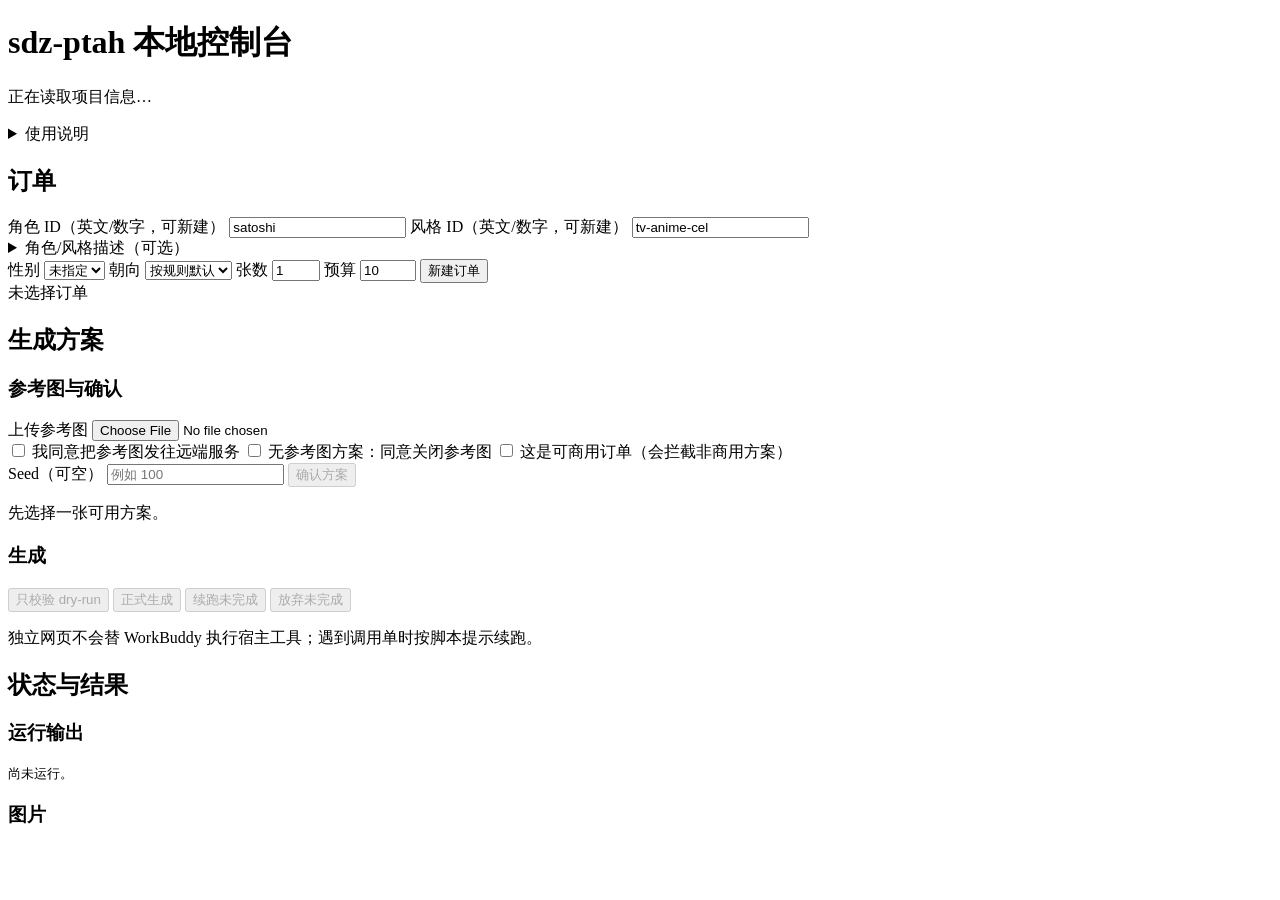
==== sdz-ptah-app/web/index.html @ 4a9bc4ec "feat: 接入魔搭生图后端并新增本地网页控制台 - 登记 Qwen-Image-2.1 / MiniMax-H3-Image，修复 MiniMax 参数误发导致 HTTP 400 - 新增 gene" ====
<!doctype html>
<html lang="zh-CN">
<head>
  <meta charset="utf-8">
  <meta name="viewport" content="width=device-width, initial-scale=1">
  <title>sdz-ptah 本地控制台</title>
  <link rel="stylesheet" href="/style.css">
</head>
<body>
<header class="topbar">
  <div>
    <h1>sdz-ptah 本地控制台</h1>
    <p id="metaLine">正在读取项目信息…</p>
  </div>
  <details class="help">
    <summary>使用说明</summary>
    <ol>
      <li>先新建或选择一个订单。</li>
      <li>参考图模式需先上传参考图；无参考图方案需勾选文生图同意。</li>
      <li>选一张方案卡，阅读外发、许可、未实测提示。</li>
      <li>点“确认方案”，再点“只校验”或“正式生成”。</li>
      <li>任何换方案都会写新的 brief 参数，需要重新确认。</li>
    </ol>
  </details>
</header>

<main class="layout">
  <section class="panel left">
    <h2>订单</h2>
    <form id="orderForm" class="form">
      <label>角色 ID（英文/数字，可新建）
        <input id="characterInput" list="characterOptions" value="satoshi" placeholder="例如 my_hero">
        <datalist id="characterOptions"></datalist>
      </label>
      <label>风格 ID（英文/数字，可新建）
        <input id="styleInput" list="styleOptions" value="tv-anime-cel">
        <datalist id="styleOptions"></datalist>
      </label>
      <details class="advanced">
        <summary>角色/风格描述（可选）</summary>
        <label>角色名称
          <input id="characterNameInput" placeholder="例如 小智">
        </label>
        <label>角色描述
          <textarea id="characterDescInput" rows="2" placeholder="外貌、服装、识别点…"></textarea>
        </label>
        <label>角色描述（英文，可选）
          <textarea id="characterDescEnInput" rows="2" placeholder="用于英文提示词段"></textarea>
        </label>
        <label>风格描述
          <textarea id="styleDescInput" rows="2" placeholder="例如 90 年代 TV 动画赛璐璐…"></textarea>
        </label>
        <p class="hint">留空描述时沿用已有档案；填了描述会在应用目录生成自定义档案，不改项目原件。</p>
      </details>
      <label>性别
        <select id="genderSelect">
          <option value="unspecified">未指定</option>
          <option value="male">男</option>
          <option value="female">女</option>
        </select>
      </label>
      <label>朝向
        <select id="angleSelect">
          <option value="">按规则默认</option>
          <option value="front">正脸</option>
          <option value="profile_left">朝左</option>
          <option value="profile_right">朝右</option>
        </select>
      </label>
      <label>张数
        <input id="countInput" type="number" min="1" max="20" value="1">
      </label>
      <label>预算
        <input id="budgetInput" type="number" min="1" max="200" value="10">
      </label>
      <button type="submit">新建订单</button>
    </form>
    <div id="orderList" class="order-list"></div>
  </section>

  <section class="panel center">
    <div id="orderHeader" class="order-header">未选择订单</div>

    <h2>生成方案</h2>
    <div id="presetList" class="preset-list"></div>

    <div class="card">
      <h3>参考图与确认</h3>
      <div id="referenceList" class="reference-list"></div>
      <label class="upload">
        上传参考图
        <input id="referenceFile" type="file" accept=".png,.jpg,.jpeg,.webp">
      </label>
      <div class="checks">
        <label><input id="egressConsent" type="checkbox"> 我同意把参考图发往远端服务</label>
        <label><input id="text2imgConsent" type="checkbox"> 无参考图方案：同意关闭参考图</label>
        <label><input id="commercialIntent" type="checkbox"> 这是可商用订单（会拦截非商用方案）</label>
      </div>
      <label>Seed（可空）
        <input id="seedInput" type="number" placeholder="例如 100">
      </label>
      <button id="confirmButton" class="primary" disabled>确认方案</button>
      <p id="confirmHint" class="hint">先选择一张可用方案。</p>
    </div>

    <div class="card">
      <h3>生成</h3>
      <div class="actions">
        <button id="dryRunButton" disabled>只校验 dry-run</button>
        <button id="generateButton" class="primary" disabled>正式生成</button>
        <button id="resumeButton" disabled>续跑未完成</button>
        <button id="discardButton" disabled>放弃未完成</button>
      </div>
      <p class="hint">独立网页不会替 WorkBuddy 执行宿主工具；遇到调用单时按脚本提示续跑。</p>
    </div>
  </section>

  <aside class="panel right">
    <h2>状态与结果</h2>
    <div id="statusBox" class="status-box"></div>
    <h3>运行输出</h3>
    <pre id="console" class="console">尚未运行。</pre>
    <h3>图片</h3>
    <div id="gallery" class="gallery"></div>
  </aside>
</main>

<script src="/app.js"></script>
</body>
</html>
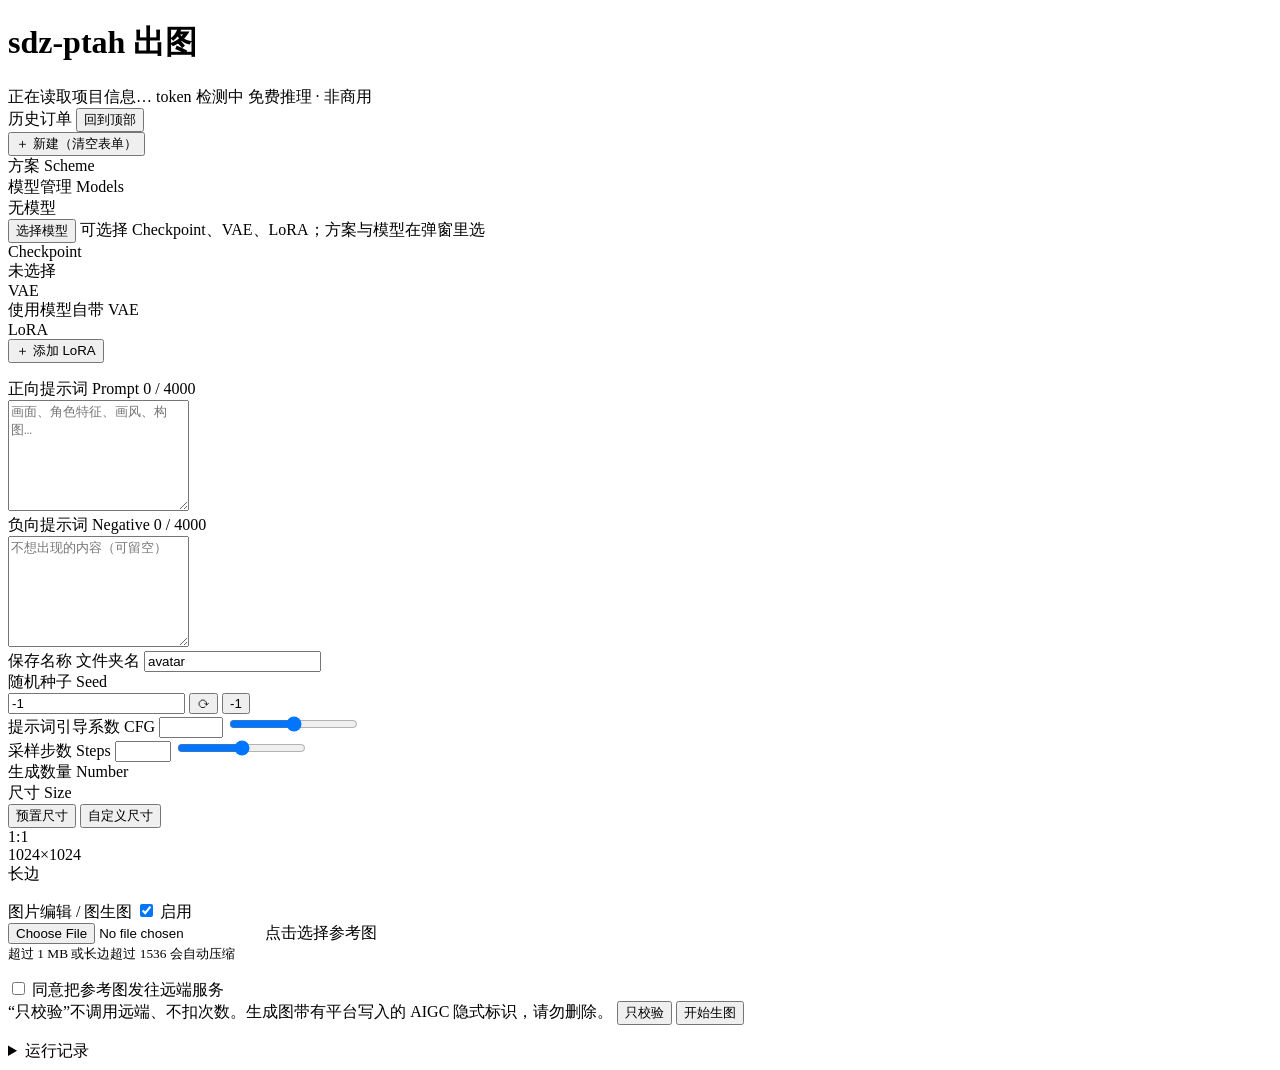
==== commit 3691f870: "feat: 网页控制台视觉升级与命名规范整理 - Web 控制台三栏卡片化：深浅主题可切换、左右侧栏等宽、灰白底+橙红按钮 - 修复订单锁竞态：响应发送前释放锁；校验失败回收空订单目录（119 项测试" ====
--- a/sdz-ptah-app/web/index.html
+++ b/sdz-ptah-app/web/index.html
@@ -3,128 +3,239 @@
 <head>
   <meta charset="utf-8">
   <meta name="viewport" content="width=device-width, initial-scale=1">
-  <title>sdz-ptah 本地控制台</title>
+  <title>sdz-ptah 出图</title>
   <link rel="stylesheet" href="/style.css">
 </head>
 <body>
 <header class="topbar">
-  <div>
-    <h1>sdz-ptah 本地控制台</h1>
-    <p id="metaLine">正在读取项目信息…</p>
-  </div>
-  <details class="help">
-    <summary>使用说明</summary>
-    <ol>
-      <li>先新建或选择一个订单。</li>
-      <li>参考图模式需先上传参考图；无参考图方案需勾选文生图同意。</li>
-      <li>选一张方案卡，阅读外发、许可、未实测提示。</li>
-      <li>点“确认方案”，再点“只校验”或“正式生成”。</li>
-      <li>任何换方案都会写新的 brief 参数，需要重新确认。</li>
-    </ol>
-  </details>
+  <h1>sdz-ptah 出图</h1>
+  <span id="metaLine" class="meta">正在读取项目信息…</span>
+  <span id="tokenPill" class="pill">token 检测中</span>
+  <span class="pill warn">免费推理 · 非商用</span>
 </header>
 
 <main class="layout">
-  <section class="panel left">
-    <h2>订单</h2>
-    <form id="orderForm" class="form">
-      <label>角色 ID（英文/数字，可新建）
-        <input id="characterInput" list="characterOptions" value="satoshi" placeholder="例如 my_hero">
-        <datalist id="characterOptions"></datalist>
-      </label>
-      <label>风格 ID（英文/数字，可新建）
-        <input id="styleInput" list="styleOptions" value="tv-anime-cel">
-        <datalist id="styleOptions"></datalist>
-      </label>
-      <details class="advanced">
-        <summary>角色/风格描述（可选）</summary>
-        <label>角色名称
-          <input id="characterNameInput" placeholder="例如 小智">
-        </label>
-        <label>角色描述
-          <textarea id="characterDescInput" rows="2" placeholder="外貌、服装、识别点…"></textarea>
-        </label>
-        <label>角色描述（英文，可选）
-          <textarea id="characterDescEnInput" rows="2" placeholder="用于英文提示词段"></textarea>
-        </label>
-        <label>风格描述
-          <textarea id="styleDescInput" rows="2" placeholder="例如 90 年代 TV 动画赛璐璐…"></textarea>
-        </label>
-        <p class="hint">留空描述时沿用已有档案；填了描述会在应用目录生成自定义档案，不改项目原件。</p>
-      </details>
-      <label>性别
-        <select id="genderSelect">
-          <option value="unspecified">未指定</option>
-          <option value="male">男</option>
-          <option value="female">女</option>
-        </select>
-      </label>
-      <label>朝向
-        <select id="angleSelect">
-          <option value="">按规则默认</option>
-          <option value="front">正脸</option>
-          <option value="profile_left">朝左</option>
-          <option value="profile_right">朝右</option>
-        </select>
-      </label>
-      <label>张数
-        <input id="countInput" type="number" min="1" max="20" value="1">
-      </label>
-      <label>预算
-        <input id="budgetInput" type="number" min="1" max="200" value="10">
-      </label>
-      <button type="submit">新建订单</button>
+  <!-- 左：历史 -->
+  <aside id="historyCard" class="col hist">
+    <div class="col-head">
+      <span class="sec-title">历史订单</span>
+      <button id="historyButton" class="link" type="button">回到顶部</button>
+    </div>
+    <button id="newButton" class="newbtn" type="button">＋ 新建（清空表单）</button>
+    <div id="orderList" class="order-list"></div>
+  </aside>
+
+  <!-- 中：方案、模型、提示词、参数、参考图 -->
+  <section class="col work">
+    <form id="genForm" autocomplete="off">
+      <div class="block">
+        <div class="block-title">方案 <span class="en">Scheme</span></div>
+        <div id="schemeList" class="schemes"></div>
+        <div id="schemeDetail" class="scheme-detail" hidden></div>
+      </div>
+
+      <div class="block">
+        <div class="block-title">模型管理 <span class="en">Models</span></div>
+        <div class="mgr">
+          <div class="mgr-cover">
+            <img id="ckptCover" alt="" hidden>
+            <div id="ckptCoverFallback" class="cover-fallback">无模型</div>
+          </div>
+          <div class="mgr-main">
+            <button id="pickModelBtn" class="pick" type="button">选择模型</button>
+            <span class="small">可选择 Checkpoint、VAE、LoRA；方案与模型在弹窗里选</span>
+            <div class="mgr-grid">
+              <div class="slot">
+                <span class="lbl">Checkpoint</span>
+                <div id="ckptSlot" class="slot-val">未选择</div>
+              </div>
+              <div class="slot">
+                <span class="lbl">VAE</span>
+                <div id="vaeSlot" class="slot-val">使用模型自带 VAE</div>
+              </div>
+            </div>
+            <div class="lora-block">
+              <span class="lbl">LoRA</span>
+              <div id="loraList" class="lora-list"></div>
+              <button id="addLoraBtn" class="lora-add" type="button">＋ 添加 LoRA</button>
+            </div>
+            <ul id="modelReasons" class="reasons" hidden></ul>
+            <p id="modelCaps" class="small"></p>
+          </div>
+        </div>
+      </div>
+
+      <div class="block">
+        <div class="prompts">
+          <div>
+            <div class="field-head">
+              <label for="positiveInput">正向提示词 <span class="en">Prompt</span></label>
+              <span id="positiveCount" class="counter">0 / 4000</span>
+            </div>
+            <textarea id="positiveInput" rows="7" maxlength="4000" placeholder="画面、角色特征、画风、构图…"></textarea>
+          </div>
+          <div>
+            <div class="field-head">
+              <label for="negativeInput">负向提示词 <span class="en">Negative</span></label>
+              <span id="negativeCount" class="counter">0 / 4000</span>
+            </div>
+            <textarea id="negativeInput" rows="7" maxlength="4000" placeholder="不想出现的内容（可留空）"></textarea>
+            <span id="negativeNote" class="small" hidden>当前模型不支持负向提示词，填写也不会发送</span>
+          </div>
+        </div>
+      </div>
+
+      <div class="block">
+        <div class="params">
+          <div class="pcol">
+            <label class="f" for="nameInput"><span class="lbl">保存名称 <span class="en">文件夹名</span></span>
+              <input id="nameInput" value="avatar" maxlength="64" placeholder="例如 goku">
+            </label>
+
+            <div class="f">
+              <span class="lbl">随机种子 <span class="en">Seed</span></span>
+              <div class="inline">
+                <input id="seedInput" type="number" value="-1" min="-1" step="1">
+                <button id="seedDice" class="icon" type="button" title="随机一个种子">⟳</button>
+                <button id="seedReset" class="icon" type="button" title="改回 -1">-1</button>
+              </div>
+              <span id="seedNote" class="small"></span>
+            </div>
+
+            <div id="guidanceRow" class="f">
+              <span class="lbl">提示词引导系数 <span class="en">CFG</span>
+                <input id="guidanceInput" class="num" type="number" min="0" max="20" step="0.5"></span>
+              <input id="guidanceRange" type="range" min="0" max="20" step="0.5">
+            </div>
+
+            <div id="stepsRow" class="f">
+              <span class="lbl">采样步数 <span class="en">Steps</span>
+                <input id="stepsInput" class="num" type="number" min="1" max="100" step="1"></span>
+              <input id="stepsRange" type="range" min="1" max="100" step="1">
+            </div>
+            <p id="paramNote" class="small" hidden></p>
+
+            <div class="f">
+              <span class="lbl">生成数量 <span class="en">Number</span></span>
+              <div id="countSeg" class="seg wide" role="radiogroup" aria-label="数量"></div>
+            </div>
+          </div>
+
+          <div class="pcol">
+            <div class="f">
+              <span class="lbl">尺寸 <span class="en">Size</span></span>
+              <div class="seg wide tabs" role="tablist">
+                <button id="sizeTabPreset" type="button" class="active">预置尺寸</button>
+                <button id="sizeTabCustom" type="button">自定义尺寸</button>
+              </div>
+            </div>
+            <div id="sizePreset">
+              <div class="ratio-wrap">
+                <div class="ratio-box"><div id="ratioShape" class="ratio-shape"><span id="ratioText">1:1</span></div></div>
+                <div class="ratio-side">
+                  <div id="sizeText" class="size-text">1024×1024</div>
+                  <div id="ratioSeg" class="seg" role="radiogroup" aria-label="画幅"></div>
+                  <span class="lbl sub">长边</span>
+                  <div id="edgeSeg" class="seg" role="radiogroup" aria-label="长边"></div>
+                </div>
+              </div>
+            </div>
+            <div id="sizeCustom" hidden>
+              <div class="inline">
+                <input id="customW" type="number" min="512" max="2048" step="8" value="1024" aria-label="宽">
+                <span>×</span>
+                <input id="customH" type="number" min="512" max="2048" step="8" value="1024" aria-label="高">
+              </div>
+              <span class="small">每边 512–2048，8 的倍数</span>
+            </div>
+            <p id="sizeNote" class="small"></p>
+          </div>
+        </div>
+      </div>
+
+      <div class="block">
+        <div class="block-title">
+          图片编辑 / 图生图
+          <label class="switch" title="关闭后为文生图">
+            <input id="useRefToggle" type="checkbox" checked>
+            <span class="track"><span class="knob"></span></span>
+            <span id="useRefText">启用</span>
+          </label>
+        </div>
+        <div id="refArea" class="ref-area">
+          <label id="refDrop" class="ref">
+            <input id="referenceFile" type="file" accept=".png,.jpg,.jpeg,.webp">
+            <img id="refPreview" alt="参考图预览" hidden>
+            <span id="refInfo">点击选择参考图<br><small>超过 1 MB 或长边超过 1536 会自动压缩</small></span>
+          </label>
+          <div class="ref-side">
+            <p id="refLimit" class="small"></p>
+            <label id="egressRow" class="check">
+              <input id="egressConsent" type="checkbox"> 同意把参考图发往远端服务
+            </label>
+          </div>
+        </div>
+        <p id="refOff" class="small" hidden></p>
+      </div>
+
+      <p id="formNotice" class="notice" hidden></p>
+      <div class="bar">
+        <span class="small grow">“只校验”不调用远端、不扣次数。生成图带有平台写入的 AIGC 隐式标识，请勿删除。</span>
+        <span id="costLine" class="small"></span>
+        <button id="dryRunButton" class="btn" type="button">只校验</button>
+        <button id="generateButton" class="btn go" type="submit"><span id="goLabel">开始生图</span></button>
+      </div>
     </form>
-    <div id="orderList" class="order-list"></div>
   </section>
 
-  <section class="panel center">
-    <div id="orderHeader" class="order-header">未选择订单</div>
-
-    <h2>生成方案</h2>
-    <div id="presetList" class="preset-list"></div>
-
-    <div class="card">
-      <h3>参考图与确认</h3>
-      <div id="referenceList" class="reference-list"></div>
-      <label class="upload">
-        上传参考图
-        <input id="referenceFile" type="file" accept=".png,.jpg,.jpeg,.webp">
-      </label>
-      <div class="checks">
-        <label><input id="egressConsent" type="checkbox"> 我同意把参考图发往远端服务</label>
-        <label><input id="text2imgConsent" type="checkbox"> 无参考图方案：同意关闭参考图</label>
-        <label><input id="commercialIntent" type="checkbox"> 这是可商用订单（会拦截非商用方案）</label>
-      </div>
-      <label>Seed（可空）
-        <input id="seedInput" type="number" placeholder="例如 100">
-      </label>
-      <button id="confirmButton" class="primary" disabled>确认方案</button>
-      <p id="confirmHint" class="hint">先选择一张可用方案。</p>
-    </div>
-
-    <div class="card">
-      <h3>生成</h3>
-      <div class="actions">
-        <button id="dryRunButton" disabled>只校验 dry-run</button>
-        <button id="generateButton" class="primary" disabled>正式生成</button>
-        <button id="resumeButton" disabled>续跑未完成</button>
-        <button id="discardButton" disabled>放弃未完成</button>
-      </div>
-      <p class="hint">独立网页不会替 WorkBuddy 执行宿主工具；遇到调用单时按脚本提示续跑。</p>
-    </div>
-  </section>
-
-  <aside class="panel right">
-    <h2>状态与结果</h2>
-    <div id="statusBox" class="status-box"></div>
-    <h3>运行输出</h3>
-    <pre id="console" class="console">尚未运行。</pre>
-    <h3>图片</h3>
+  <!-- 右：结果 -->
+  <aside class="col result">
+    <div id="resultHead" class="rhead"></div>
+    <div id="progress" class="progress" hidden></div>
+    <div class="pending-actions">
+      <button id="resumeButton" class="btn" type="button" hidden>续跑未完成</button>
+      <button id="discardButton" class="btn" type="button" hidden>放弃未完成</button>
+    </div>
     <div id="gallery" class="gallery"></div>
+    <dl id="facts" class="facts"></dl>
+    <details class="log">
+      <summary>运行记录</summary>
+      <pre id="console" class="console">尚未运行。</pre>
+    </details>
   </aside>
 </main>
 
+<div id="pickDlg" class="dlg" hidden>
+  <div class="dlg-box" role="dialog" aria-modal="true" aria-labelledby="dlgTitle">
+    <div class="dlg-head">
+      <span id="dlgTitle" class="sec-title">选择模型</span>
+      <button id="dlgClose" class="icon" type="button" aria-label="关闭">✕</button>
+    </div>
+    <div class="dlg-body">
+      <div class="dlg-left">
+        <div class="dlg-tabs" role="tablist">
+          <button type="button" class="tab active" data-kind="checkpoint">Checkpoint</button>
+          <button type="button" class="tab" data-kind="vae">VAE</button>
+          <button type="button" class="tab" data-kind="lora">LoRA</button>
+        </div>
+        <div class="dlg-filter">
+          <select id="dlgScheme" aria-label="方案"></select>
+          <div id="dlgSchemeNote" class="scheme-note" hidden></div>
+          <input id="dlgSearch" type="search" placeholder="搜索模型名…">
+        </div>
+        <div id="dlgGrid" class="dlg-grid"></div>
+      </div>
+      <aside class="dlg-right">
+        <h3>已选</h3>
+        <div id="dlgSelected"></div>
+      </aside>
+    </div>
+    <div class="dlg-foot">
+      <button id="dlgCancel" class="btn" type="button">取消</button>
+      <button id="dlgDone" class="btn go" type="button">完成</button>
+    </div>
+  </div>
+</div>
 <script src="/app.js"></script>
 </body>
 </html>
